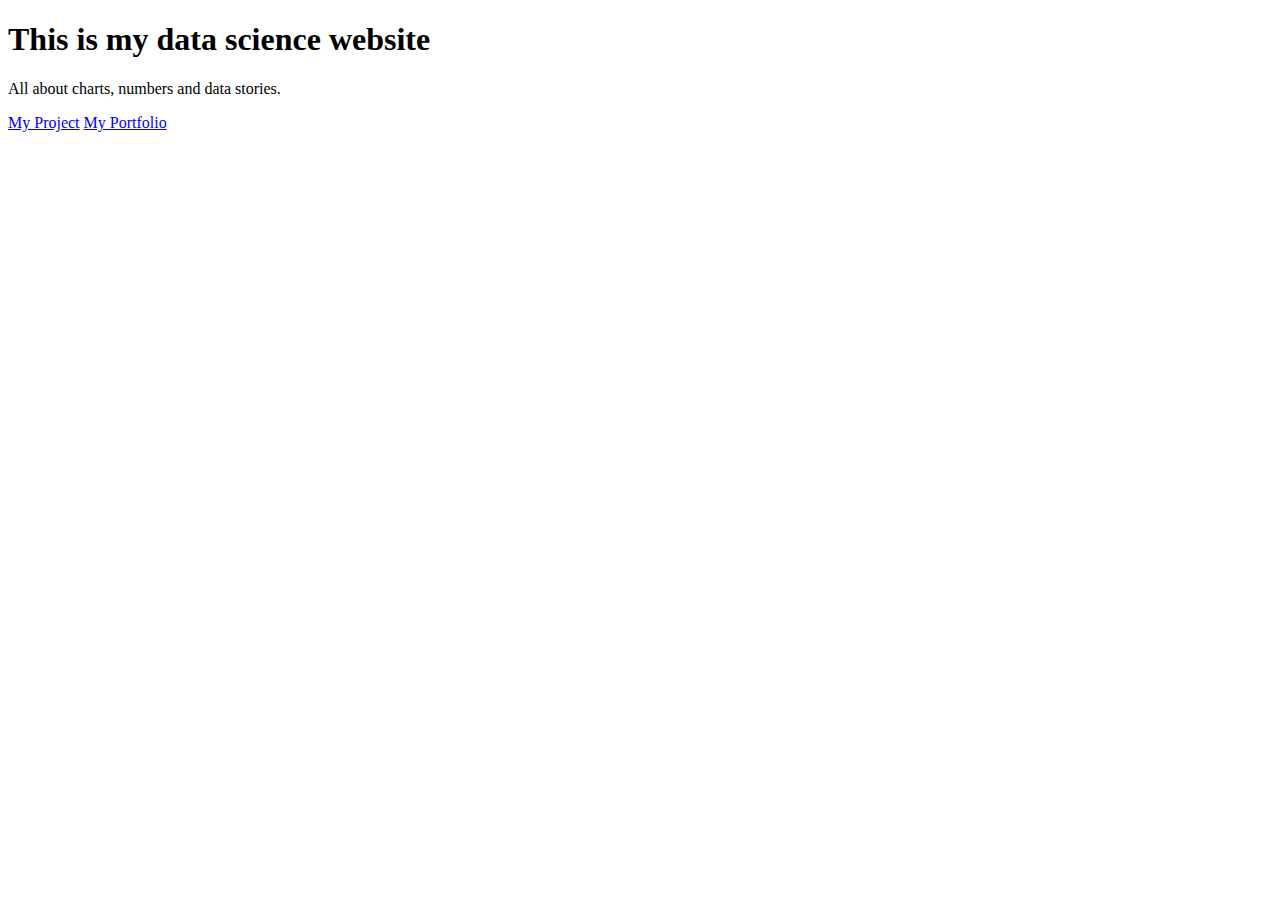
==== index.html @ b2f0d319 "Add files via upload" ====
<!DOCTYPE html>
<html lang="en">
<head>
    <meta charset="UTF-8">
    <meta http-equiv="X-UA-Compatible" content="IE=edge">
    <meta name="viewport" content="width=device-width, initial-scale=1.0">
    <title>Document</title>

    <link rel="stylesheet" href="style.css">

</head>
<body>

<div class="wrap">

<h1>This is my data science website </h1>    

<p>All about charts, numbers and data stories.</p>


<a href="project.html" id="link1" class="button1">My Project</a>
<a href="portfolio.html" id="link2" class="button2">My Portfolio</a>

</div>

</body>
</html>
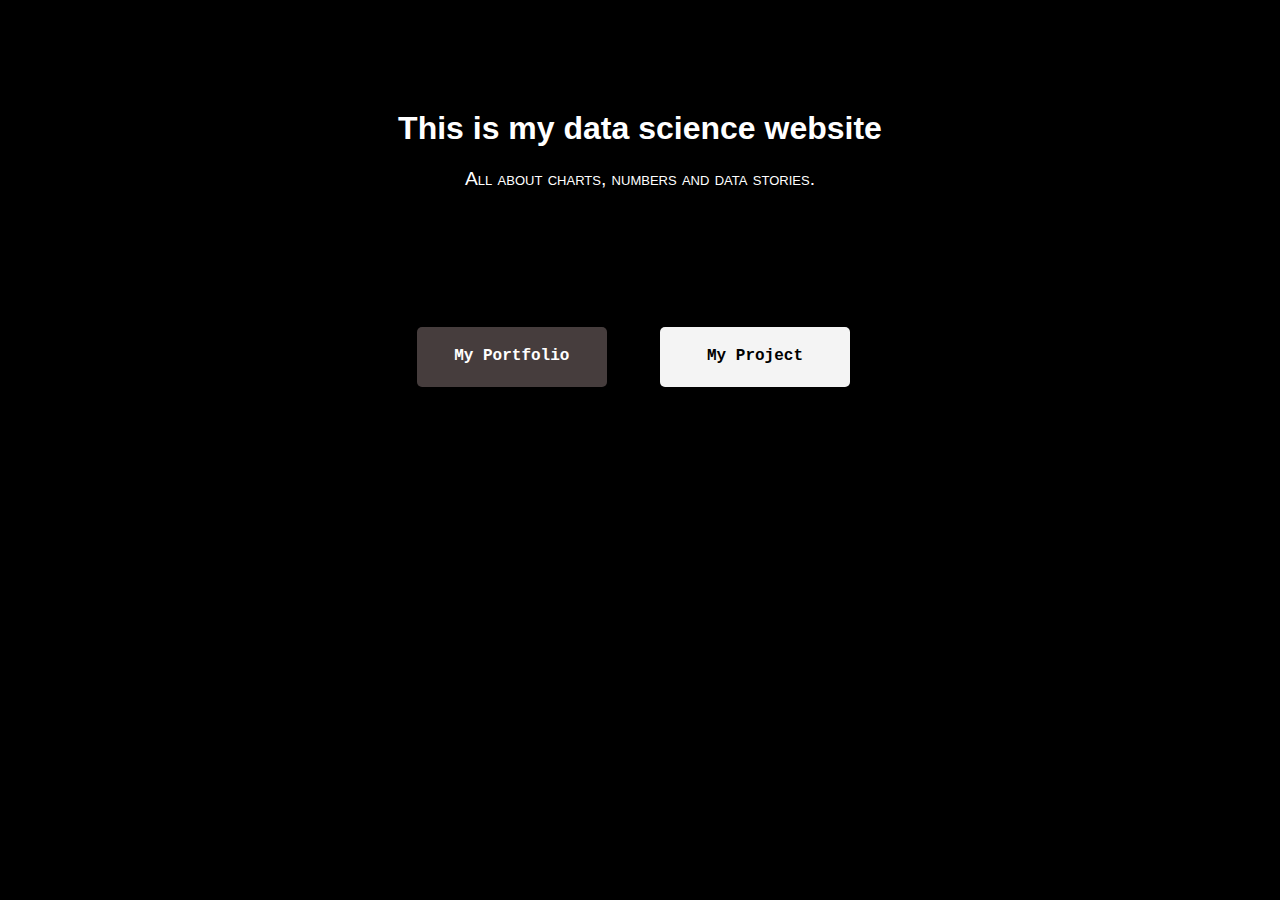
==== commit d8e0f4be: "Add files via upload" ====
--- a/index.html
+++ b/index.html
@@ -6,7 +6,7 @@
     <meta name="viewport" content="width=device-width, initial-scale=1.0">
     <title>Document</title>
 
-    <link rel="stylesheet" href="style.css">
+    <link rel="stylesheet" href="index.css">
 
 </head>
 <body>
--- a/index.css
+++ b/index.css
@@ -0,0 +1,192 @@
+/* FONTS: */
+
+h1{
+    font-family: Verdana, Geneva, Tahoma, sans-serif;
+    background-color: rgb(0, 0, 0);
+    color:rgb(255, 255, 255);
+    text-align: center;
+    margin-top: 20%;
+}
+.button1 {
+    top:25%;
+    left:50%;
+    margin-top: 8%;
+    width:150px;
+    height:20px;
+    position: absolute;
+    z-index: 2;
+    text-align: center;
+    }
+
+.button2 {
+    top:25%;
+    left:31%;
+    margin-top: 8%;
+    width:150px;
+    height:20px;
+    position: absolute;
+    z-index: 2;
+    text-align: center;
+    }
+p{
+    font-family: Arial, Helvetica, sans-serif;
+    font-size: larger;
+    font-variant: small-caps;
+    color:rgb(255, 255, 255);
+    background-color: rgb(0, 0, 0);
+    text-align: center;
+}
+
+
+/* AREAS OF THE PAGE */
+
+body{
+    background-color: rgb(0, 0, 0);
+}
+
+.wrap{
+    background-color: rgb(0, 0, 0);
+    margin: auto;
+    max-width: 550px;
+}
+
+
+
+
+/* BUTTONS */
+
+a{
+    border: 5px;
+    border-color: black;
+    border-style: solid;
+
+    margin:20px
+}
+
+
+#link1{
+    background-color: rgba(244, 244, 244);
+
+    padding:20px;
+    border:0px;
+    border-color:rgb(140, 122, 122);
+    border-style: solid;
+    border-radius: 5px;
+
+    font-family: 'Courier New', Courier, monospace;
+    font-weight: 700;
+    color:rgb(0, 0, 0);
+
+    text-decoration: none;
+
+}
+
+#link1:hover{
+background-color: rgb(179, 179, 179);
+border: 0px;
+border-color: beige;
+border-style: solid;
+}
+
+#link2{
+    background-color: rgb(140, 122, 122, .5);
+
+    padding:20px;
+    border:0px;
+    border-color:rgb(162, 162, 162);
+    border-style: solid;
+    border-radius: 5px; 
+
+    font-family: 'Courier New', Courier, monospace;
+    font-weight: 700;
+    color:white;
+
+    text-decoration: none;
+
+}
+
+#link2:hover{
+background-color: rgba(103, 103, 103, 0.845);
+border: 0px;
+border-color: beige;
+border-style: solid;
+}
+
+#link3{
+    background-color: rgba(0, 47, 167, .5);
+
+    padding:20px;
+    
+    border:2px;
+    border-color:grey;
+    border-style: solid;
+    border-radius: 10px;
+
+    font-family: 'Courier New', Courier, monospace;
+    font-weight:700;
+    color:white;
+    
+    text-decoration: none;
+    
+}
+
+#link3:hover{
+
+    background-color: rgba(0, 47, 167, .8);
+
+    border:2px;
+    border-color:yellow;
+    border-style: solid;
+    
+}
+
+
+#link4{
+    background-color: yellow;
+
+    padding:20px;
+    
+    border:20px;
+    border-color:black;
+    border-style: solid;
+    border-radius: 10px;
+
+    font-family: 'Courier New', Courier, monospace;
+    font-weight:700;
+    color:grey;
+    
+    text-decoration: none;
+
+    animation: border-pulsate1 4s infinite;
+}
+
+
+
+
+
+/* CODE FOR PUSLING BORDERS */
+  @keyframes border-pulsate1 {
+    0%   { border-color: rgba(230, 34, 75, 1); }
+    50%  { border-color: rgba(230, 34, 75, 0); }
+    100% { border-color: rgba(230, 34, 75, 1); }
+  }
+  
+  @keyframes border-pulsate2 {
+    0%   { border-color: #22e68b}
+    10%  { border-color: rgba(230, 34, 75, 0)}
+    20%  { border-color: rgba(230, 34, 75)}
+    30%  { border-color: rgba(230, 34, 75, 0)}
+    40%  { border-color: rgba(0, 47, 167)}
+    50%  { border-color: rgba(230, 34, 75, 0)}
+    60%  { border-color: rgba(250, 250, 0)}
+    70%  { border-color: rgba(230, 34, 75, 0)}
+    80% { border-color: #22e68b}
+  }
+
+  @keyframes myAnimation {
+    0%   {border-color: #22e68b; background-color: black}      
+    50%  {border-color: black; background-color:yellow}
+    
+  }
+/* CODE FOR PUSLING BORDERS */
+  